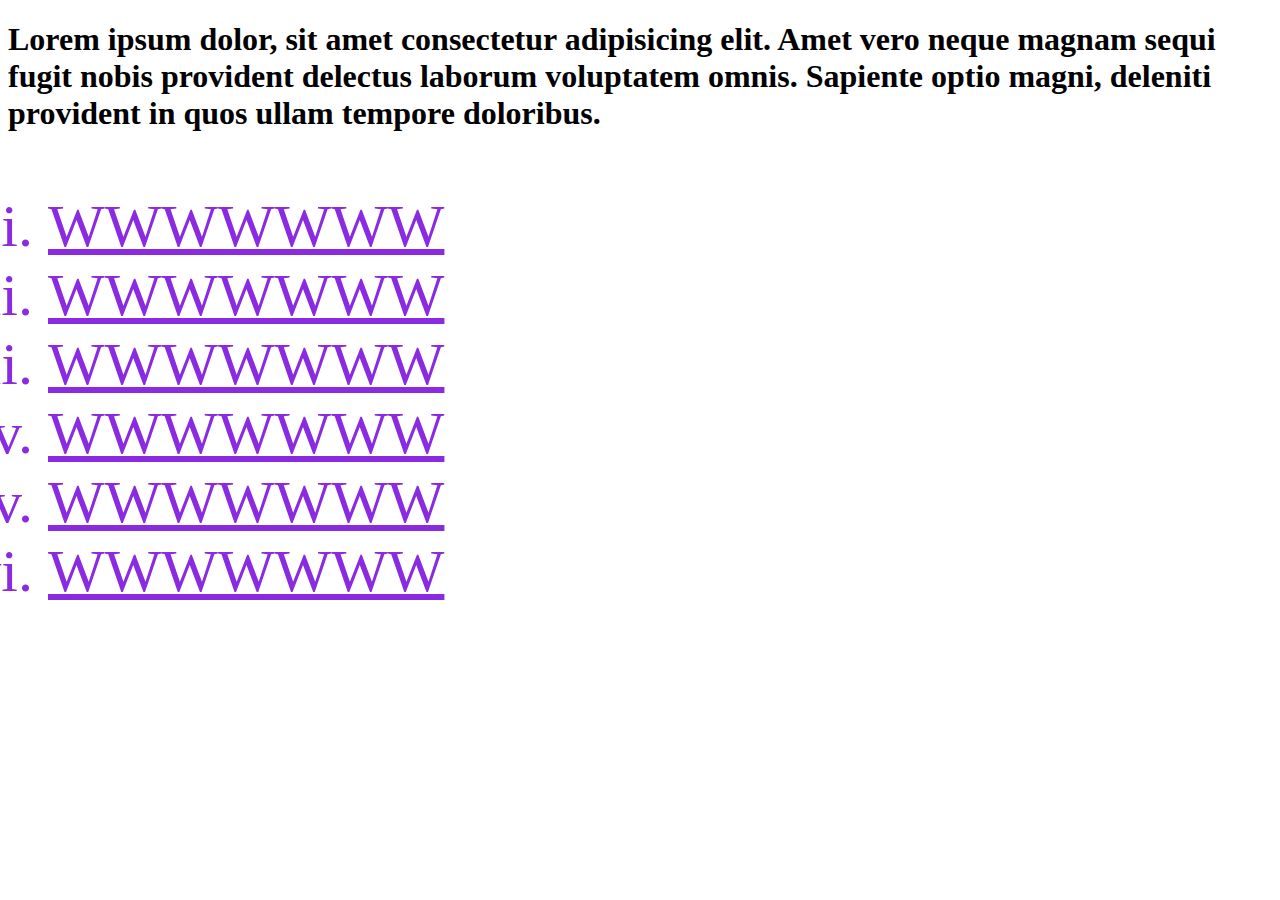
==== index.htm @ fb2eda37 "dd" ====
<!DOCTYPE html>
<html lang="pt-BR">
<head>
    <meta charset="UTF-8">
    <meta name="viewport" content="width=device-width, initial-scale=1.0">
    <title>1md - newton</title>
</head>
<body>
 <h1>Lorem ipsum dolor, sit amet consectetur adipisicing elit. Amet vero neque magnam sequi fugit nobis provident delectus laborum voluptatem omnis. Sapiente optio magni, deleniti provident in quos ullam tempore doloribus.</h1>   

<div class="principal" style="justify-content: center; align-items: center;">
    <ol type="i" title="Eu sou uma lista ordenada" style="color: blueviolet; font-size: 60px; text-transform: uppercase; justify-content: center; align-items: center;">
        <u>
        <li>wwwwwww</li>
        <li>wwwwwww</li>
        <li>wwwwwww</li>
        <li>wwwwwww</li>
        <li>wwwwwww</li>
        <li>wwwwwww</li>
    </u>
     </ol>
</div>
</body>
</html
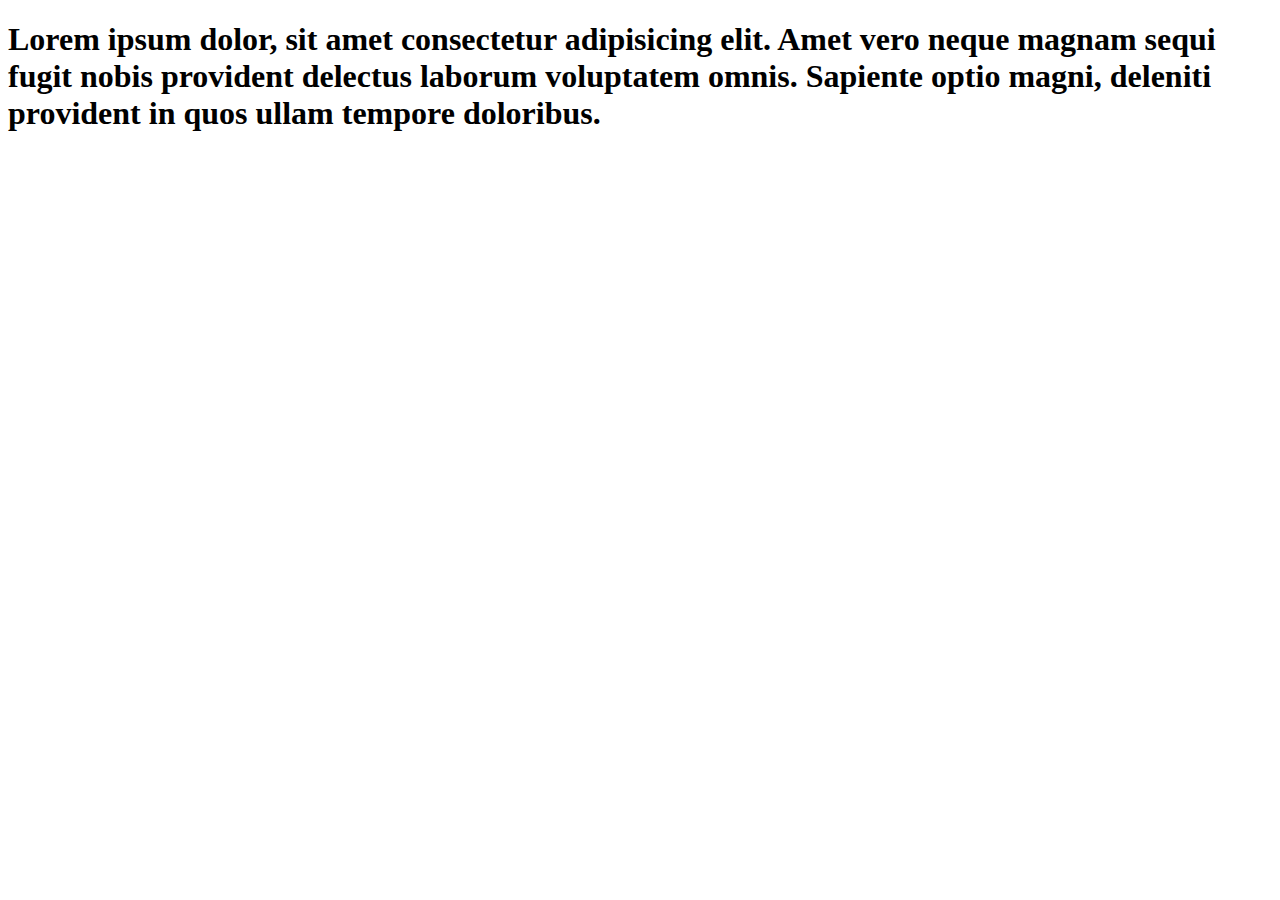
==== commit a9d223e0: "ee" ====
--- a/index.htm
+++ b/index.htm
@@ -8,17 +8,5 @@
 <body>
  <h1>Lorem ipsum dolor, sit amet consectetur adipisicing elit. Amet vero neque magnam sequi fugit nobis provident delectus laborum voluptatem omnis. Sapiente optio magni, deleniti provident in quos ullam tempore doloribus.</h1>   
 
-<div class="principal" style="justify-content: center; align-items: center;">
-    <ol type="i" title="Eu sou uma lista ordenada" style="color: blueviolet; font-size: 60px; text-transform: uppercase; justify-content: center; align-items: center;">
-        <u>
-        <li>wwwwwww</li>
-        <li>wwwwwww</li>
-        <li>wwwwwww</li>
-        <li>wwwwwww</li>
-        <li>wwwwwww</li>
-        <li>wwwwwww</li>
-    </u>
-     </ol>
-</div>
 </body>
 </html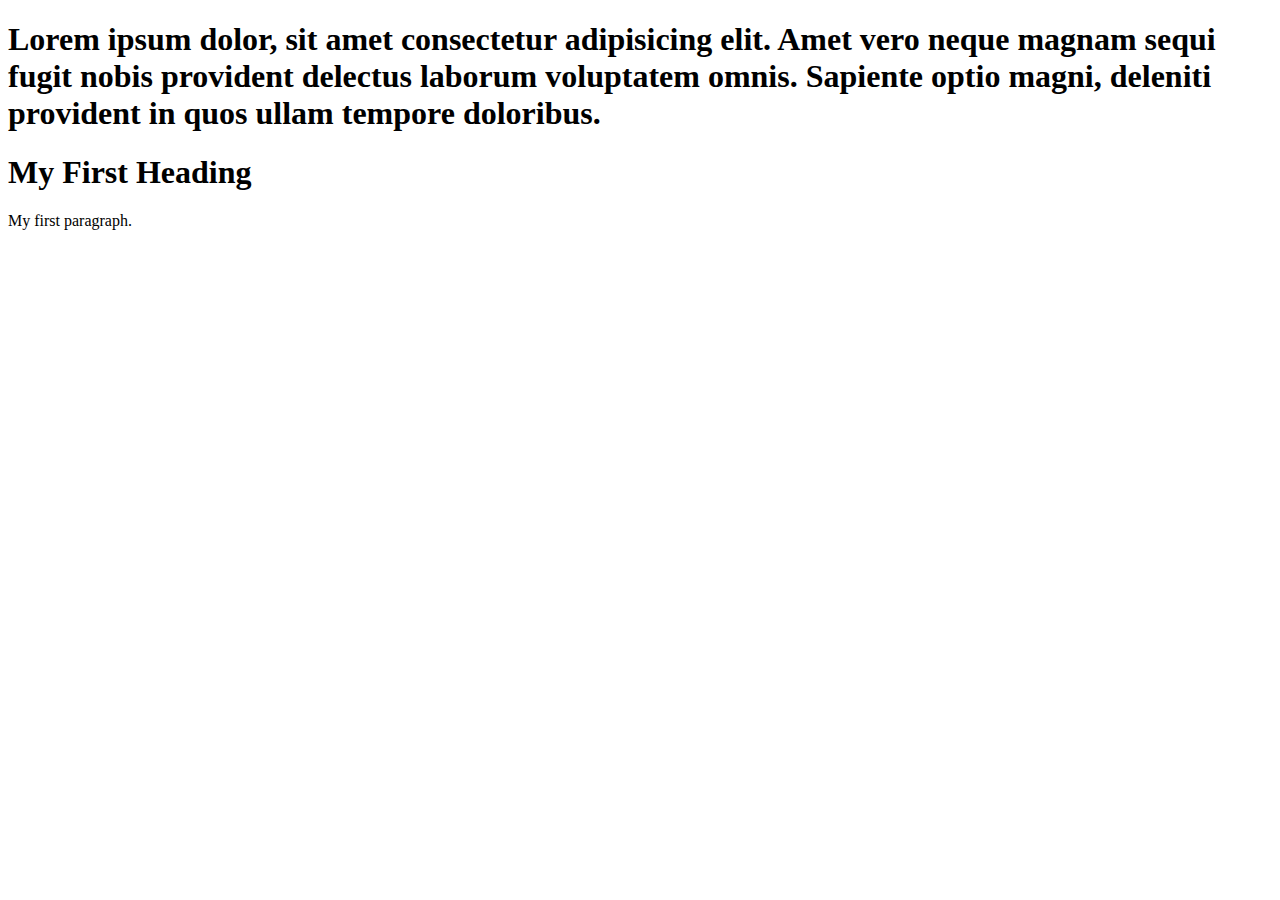
==== commit 4af3f08b: "h1 e p" ====
--- a/index.htm
+++ b/index.htm
@@ -7,6 +7,7 @@
 </head>
 <body>
  <h1>Lorem ipsum dolor, sit amet consectetur adipisicing elit. Amet vero neque magnam sequi fugit nobis provident delectus laborum voluptatem omnis. Sapiente optio magni, deleniti provident in quos ullam tempore doloribus.</h1>   
-
+ <h1>My First Heading</h1>
+ <p>My first paragraph.</p>
 </body>
 </html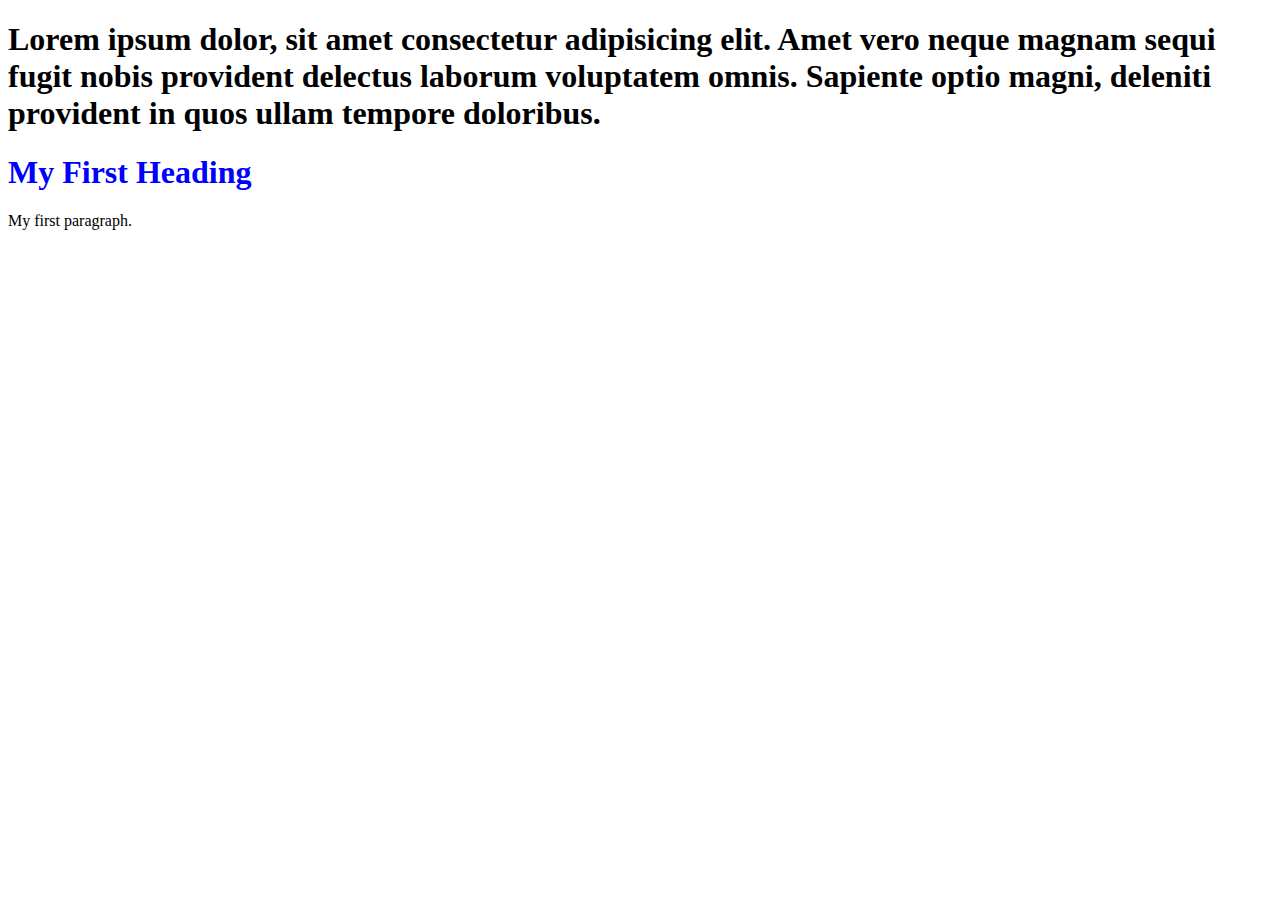
==== commit 4b9d5a8f: "cor" ====
--- a/index.htm
+++ b/index.htm
@@ -7,7 +7,7 @@
 </head>
 <body>
  <h1>Lorem ipsum dolor, sit amet consectetur adipisicing elit. Amet vero neque magnam sequi fugit nobis provident delectus laborum voluptatem omnis. Sapiente optio magni, deleniti provident in quos ullam tempore doloribus.</h1>   
- <h1>My First Heading</h1>
+ <h1 style="color: blue;">My First Heading</h1>
  <p>My first paragraph.</p>
 </body>
 </html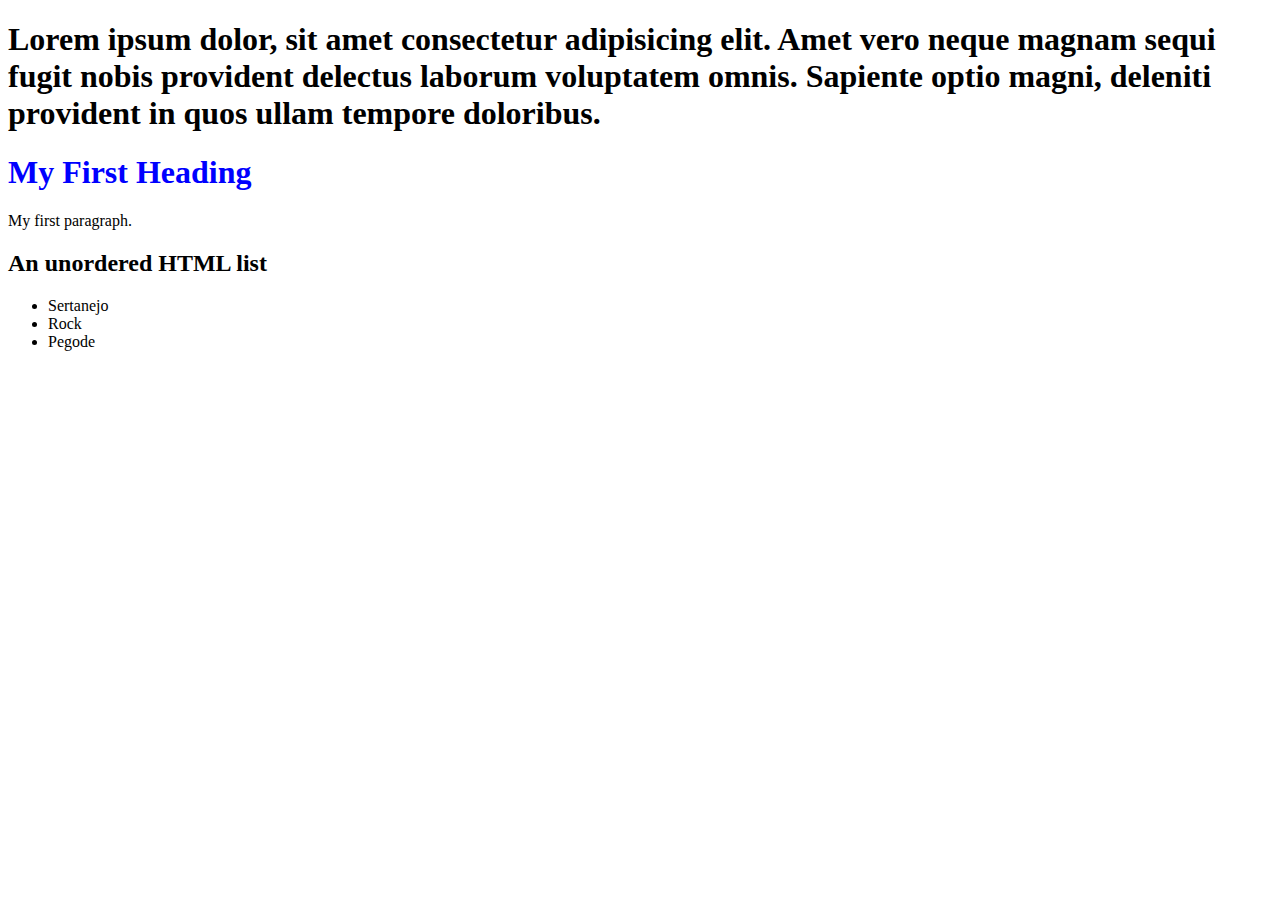
==== commit a2ca4a87: "list" ====
--- a/index.htm
+++ b/index.htm
@@ -9,5 +9,13 @@
  <h1>Lorem ipsum dolor, sit amet consectetur adipisicing elit. Amet vero neque magnam sequi fugit nobis provident delectus laborum voluptatem omnis. Sapiente optio magni, deleniti provident in quos ullam tempore doloribus.</h1>   
  <h1 style="color: blue;">My First Heading</h1>
  <p>My first paragraph.</p>
+
+ <h2>An unordered HTML list</h2>
+
+<ul>
+  <li>Sertanejo</li>
+  <li>Rock</li>
+  <li>Pegode</li>
+</ul>
 </body>
 </html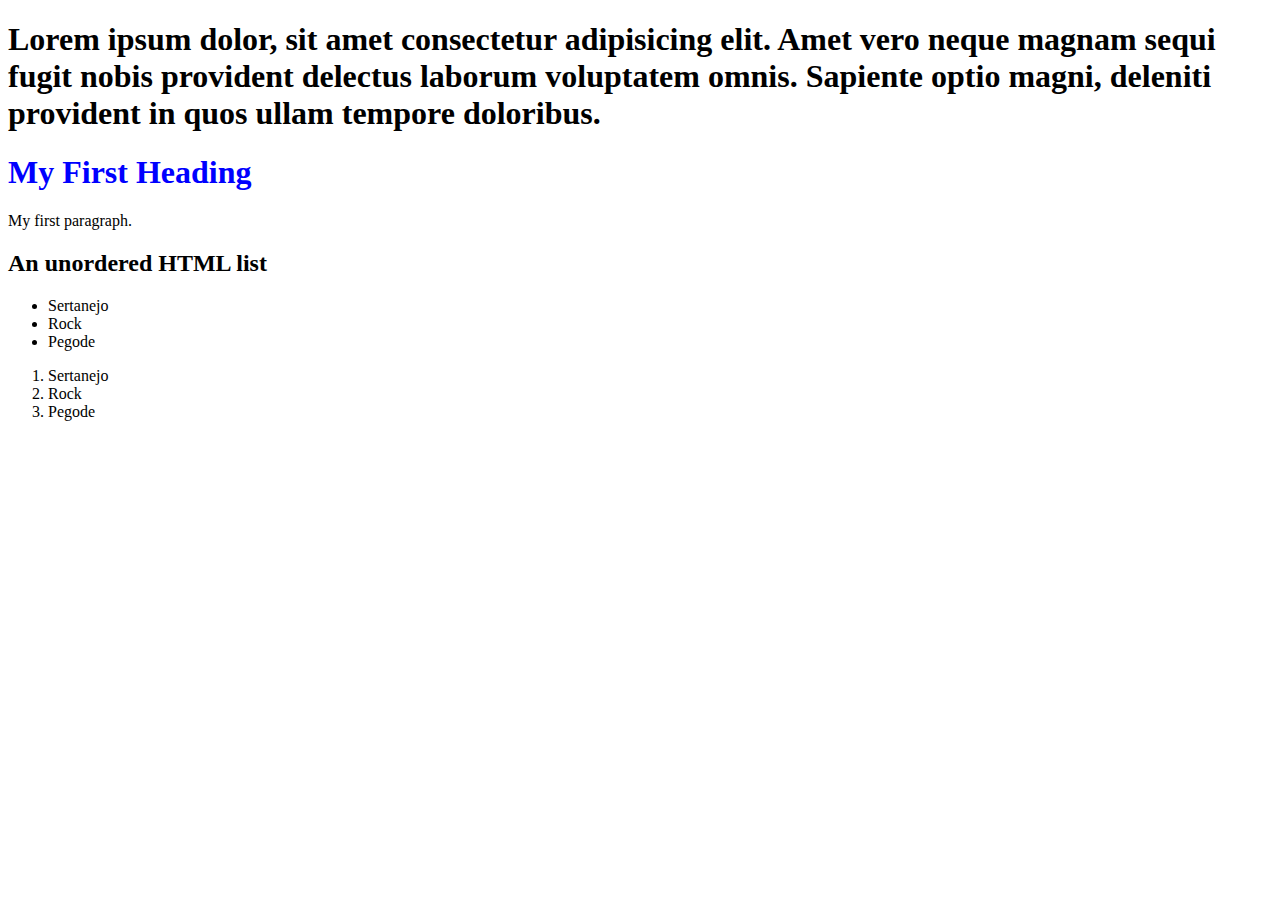
==== commit fc00890a: "ol" ====
--- a/index.htm
+++ b/index.htm
@@ -1,21 +1,32 @@
 <!DOCTYPE html>
 <html lang="pt-BR">
+
 <head>
     <meta charset="UTF-8">
     <meta name="viewport" content="width=device-width, initial-scale=1.0">
     <title>1md - newton</title>
 </head>
+
 <body>
- <h1>Lorem ipsum dolor, sit amet consectetur adipisicing elit. Amet vero neque magnam sequi fugit nobis provident delectus laborum voluptatem omnis. Sapiente optio magni, deleniti provident in quos ullam tempore doloribus.</h1>   
- <h1 style="color: blue;">My First Heading</h1>
- <p>My first paragraph.</p>
+    <h1>Lorem ipsum dolor, sit amet consectetur adipisicing elit. Amet vero neque magnam sequi fugit nobis provident
+        delectus laborum voluptatem omnis. Sapiente optio magni, deleniti provident in quos ullam tempore doloribus.
+    </h1>
+    <h1 style="color: blue;">My First Heading</h1>
+    <p>My first paragraph.</p>
 
- <h2>An unordered HTML list</h2>
+    <h2>An unordered HTML list</h2>
 
-<ul>
-  <li>Sertanejo</li>
-  <li>Rock</li>
-  <li>Pegode</li>
-</ul>
+    <ul>
+        <li>Sertanejo</li>
+        <li>Rock</li>
+        <li>Pegode</li>
+    </ul>
+
+    <ol>
+        <li>Sertanejo</li>
+        <li>Rock</li>
+        <li>Pegode</li>
+    </ol>
 </body>
+
 </html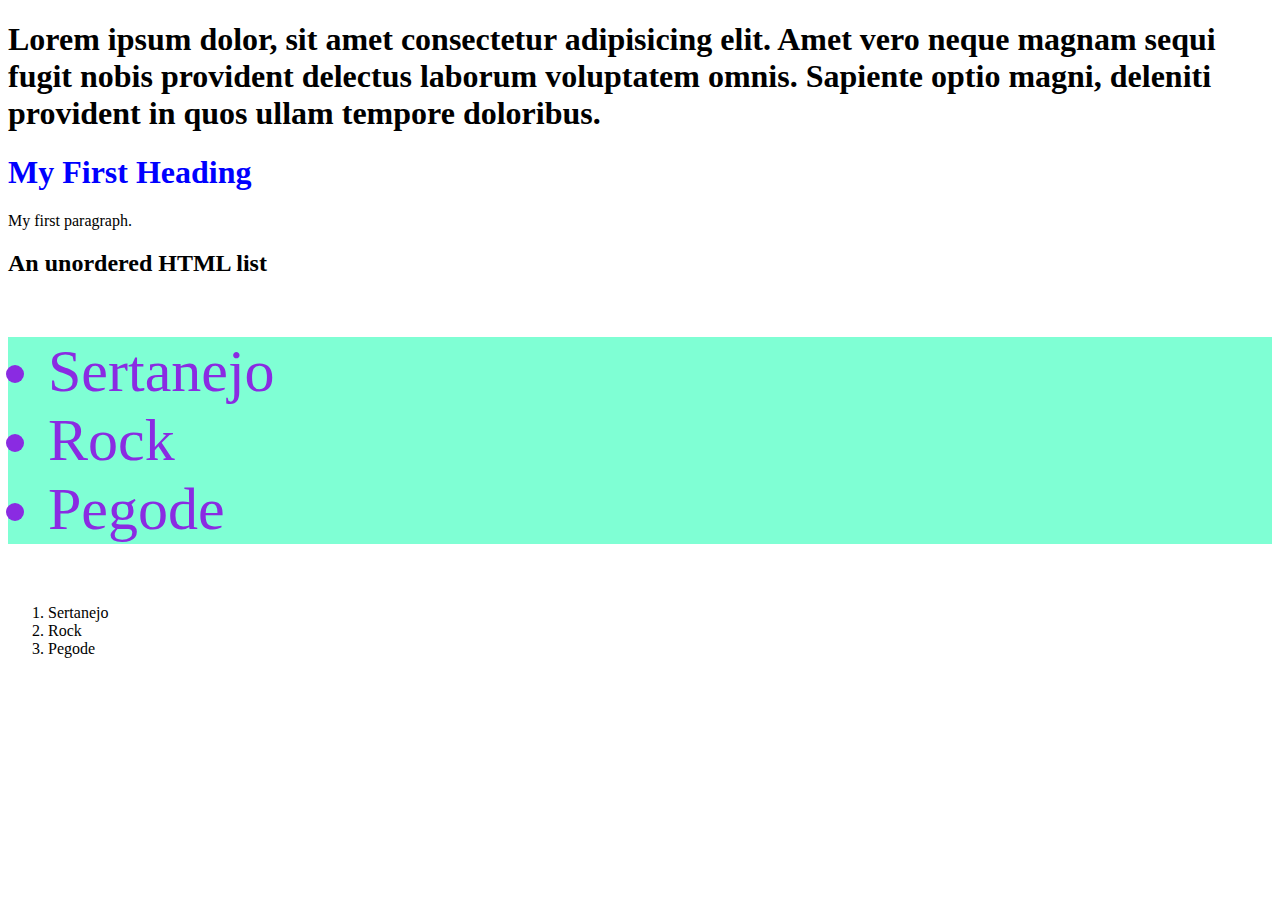
==== commit 810bd621: "tttt" ====
--- a/index.htm
+++ b/index.htm
@@ -16,7 +16,7 @@
 
     <h2>An unordered HTML list</h2>
 
-    <ul>
+    <ul style="color: blueviolet; background-color: aquamarine; font-size: 60px;">
         <li>Sertanejo</li>
         <li>Rock</li>
         <li>Pegode</li>
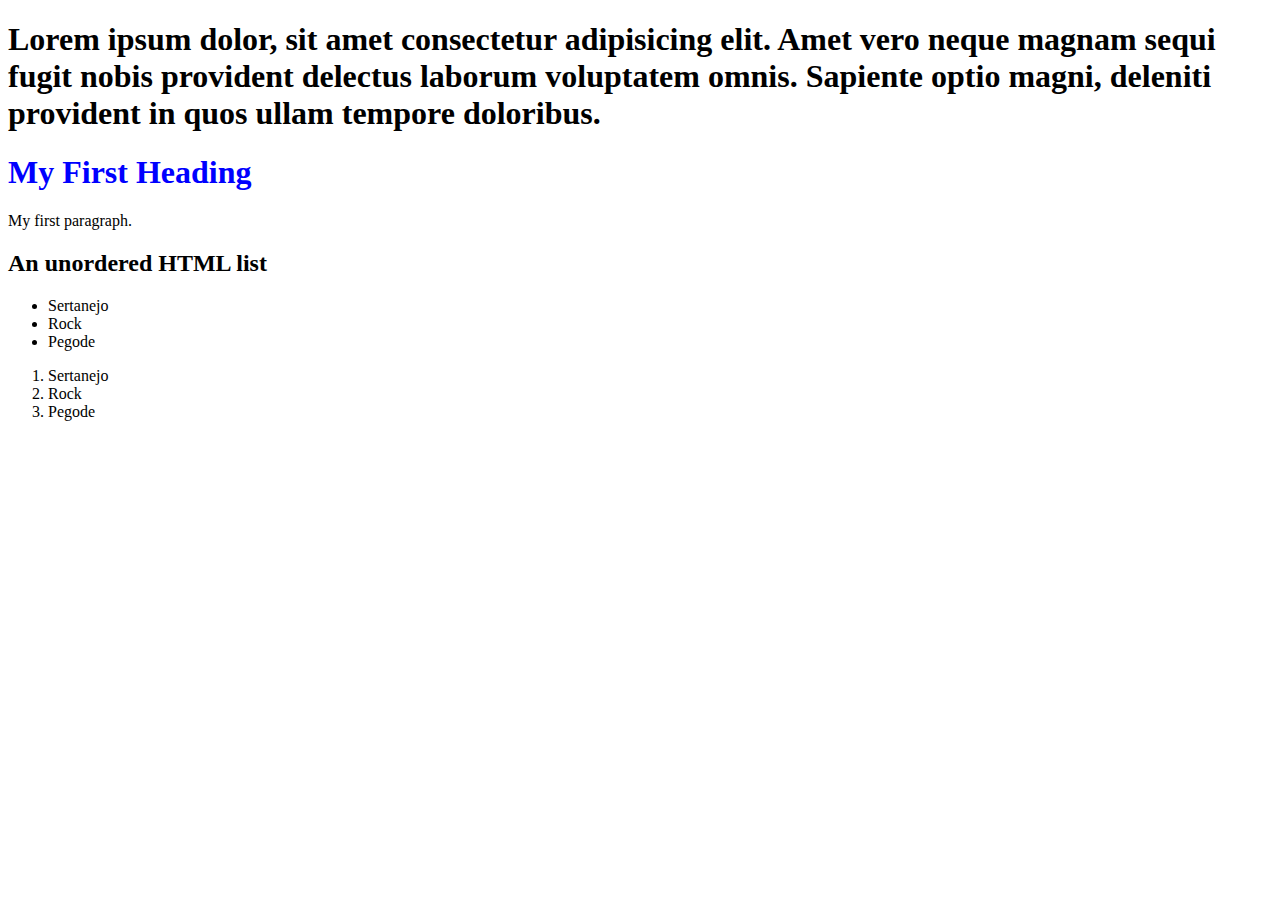
==== commit dad7d799: "oo" ====
--- a/index.htm
+++ b/index.htm
@@ -16,7 +16,7 @@
 
     <h2>An unordered HTML list</h2>
 
-    <ul style="color: blueviolet; background-color: aquamarine; font-size: 60px;">
+    <ul>
         <li>Sertanejo</li>
         <li>Rock</li>
         <li>Pegode</li>
